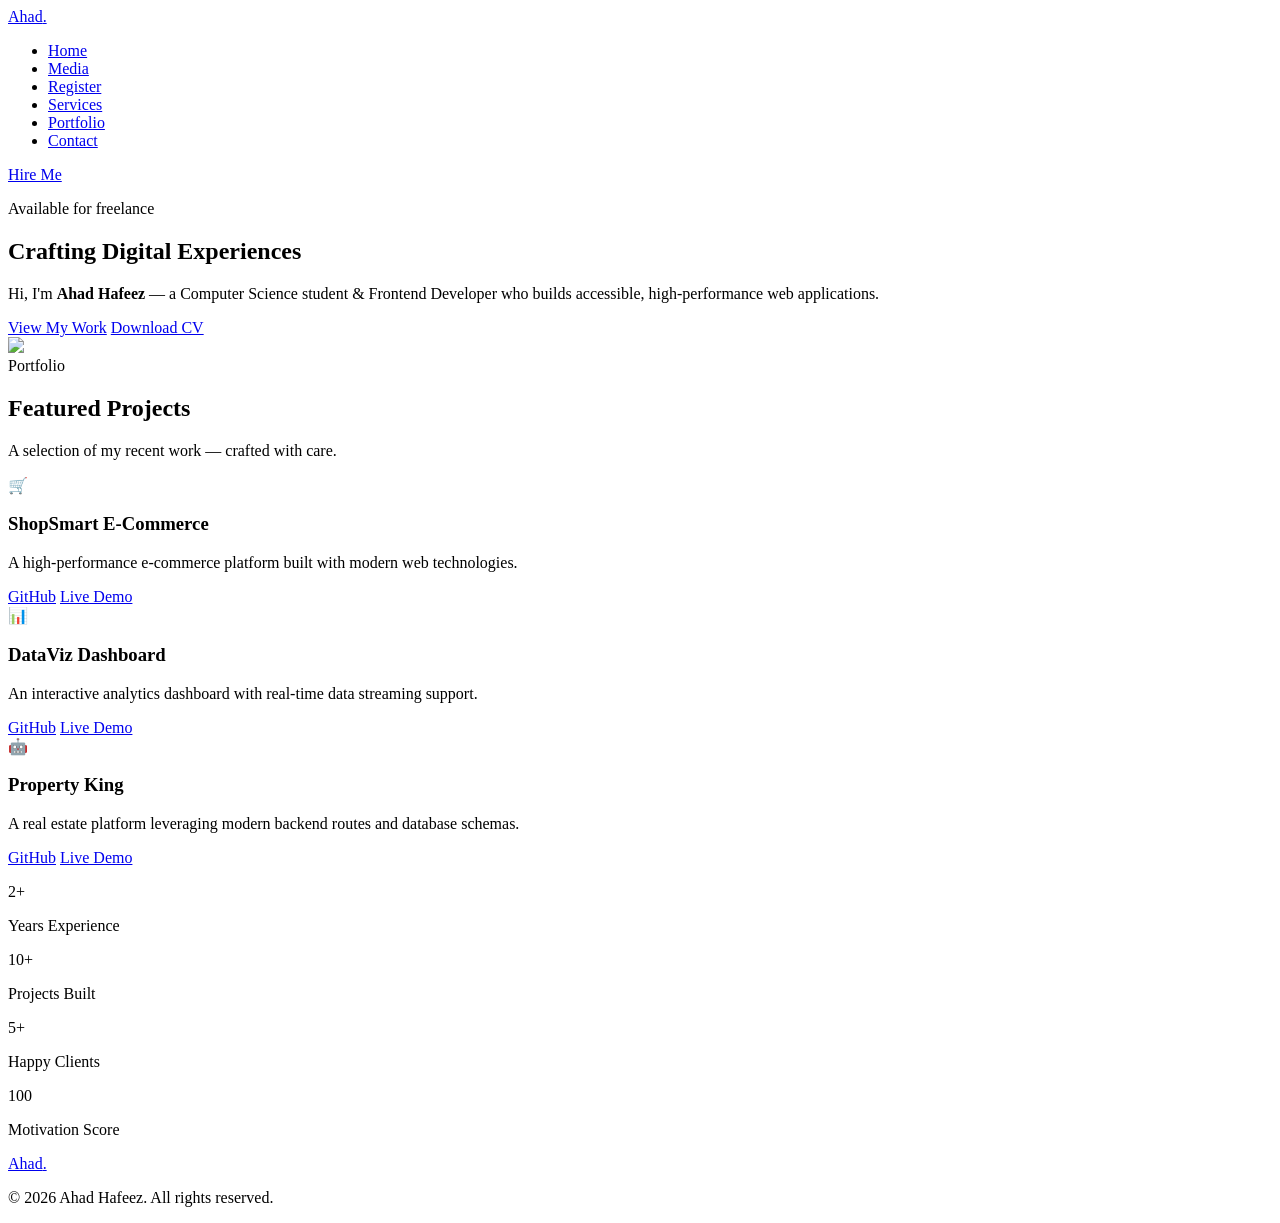
==== index.html @ ba1de9ea "Add initial HTML structure for home page" ====
<!DOCTYPE html>
<html lang="en">
<head>

  <meta charset="UTF-8">
  <meta name="viewport" content="width=device-width, initial-scale=1.0">
  <title>Ahad Hafeez — Portfolio</title>
 
  <link rel="stylesheet" href="home.css">

  <link href="https://fonts.googleapis.com/css2?family=Playfair+Display:wght@700;800&family=DM+Sans:wght@400;500;600&display=swap" rel="stylesheet">
</head>
<body>

  
  <header class="site-header">

    <div class="container header-flex">
      <a class="nav-logo" href="index.html">Ahad<span>.</span></a>
      <nav class="site-nav">
        <ul class="nav-list">

          <li><a class="nav-link active" href="index.html">Home</a></li>

          <li><a class="nav-link" href="media.html">Media</a></li>
          <li><a class="nav-link" href="register.html">Register</a></li>

          <li><a class="nav-link" href="services.html">Services</a></li>
          <li><a class="nav-link" href="portfolio.html">Portfolio</a></li>

          <li><a class="nav-link" href="contact.html">Contact</a></li>
        </ul>
      </nav>
      <a class="btn btn-primary" href="contact.html">Hire Me</a>
    </div>
  </header>

  <main>
    
    <section class="hero section">
      <div class="container hero-grid">
        
        
        <div class="hero-content">
          <p class="eyebrow">Available for freelance</p>


          <h1 class="hero-title">Crafting Digital <span class="highlight">Experiences</span></h1>
          <p class="hero-desc">

            Hi, I'm <strong>Ahad Hafeez</strong> — a Computer Science student & Frontend Developer who builds accessible, high-performance web applications.
          </p>
          <div class="hero-actions">

            <a class="btn btn-primary" href="portfolio.html">View My Work</a>
            <a class="btn btn-outline" href="#">Download CV</a>
          </div>
        </div>

        
        <div class="hero-photo-wrap">


          <div class="photo-frame">
            <img src="pic1.jpeg">
          </div>
        </div>

      </div>
    </section>

    
    <section class="section section-alt">
      <div class="container">
        <div class="section-header">
          <span class="eyebrow">Portfolio</span>
          <h2 class="section-title">Featured Projects</h2>
          <p class="section-subtitle">A selection of my recent work — crafted with care.</p>
        </div>

        <div class="projects-grid">
          <div class="project-card">


            <div class="project-icon">🛒</div>
            <h3>ShopSmart E-Commerce</h3>
            <p>A high-performance e-commerce platform built with modern web technologies.</p>
            <div class="project-actions">
              <a class="btn btn-outline btn-sm" href="#">GitHub</a>

              <a class="btn btn-primary btn-sm" href="#">Live Demo</a>
            </div>
          </div>

          <div class="project-card">
            <div class="project-icon">📊</div>
            <h3>DataViz Dashboard</h3>
            <p>An interactive analytics dashboard with real-time data streaming support.</p>
            <div class="project-actions">
              <a class="btn btn-outline btn-sm" href="#">GitHub</a>

              <a class="btn btn-primary btn-sm" href="#">Live Demo</a>
            </div>
          </div>

          <div class="project-card">
            <div class="project-icon">🤖</div>
            <h3>Property King</h3>
            <p>A real estate platform leveraging modern backend routes and database schemas.</p>
            <div class="project-actions">
              <a class="btn btn-outline btn-sm" href="#">GitHub</a>

              <a class="btn btn-primary btn-sm" href="#">Live Demo</a>
            </div>
          </div>
        </div>
      </div>
    </section>

   
    <section class="section">
      <div class="container">
        <div class="stats-grid">
          <div class="stat-card">
            
            <p class="stat-num">2+</p>
            <p class="stat-label">Years Experience</p>
          </div>
          <div class="stat-card">
            <p class="stat-num">10+</p>
            <p class="stat-label">Projects Built</p>
          </div>
          <div class="stat-card">
            <p class="stat-num">5+</p>
            <p class="stat-label">Happy Clients</p>
          </div>
          <div class="stat-card">
            <p class="stat-num">100</p>
            <p class="stat-label">Motivation Score</p>
          </div>
        </div>
      </div>
    </section>
  </main>


  <footer class="site-footer">
    <div class="container footer-flex">
      <a class="nav-logo" href="index.html">Ahad<span>.</span></a>
      <p class="footer-copy">&copy; 2026 Ahad Hafeez. All rights reserved.</p>
    </div>
  </footer>

</body>
</html>
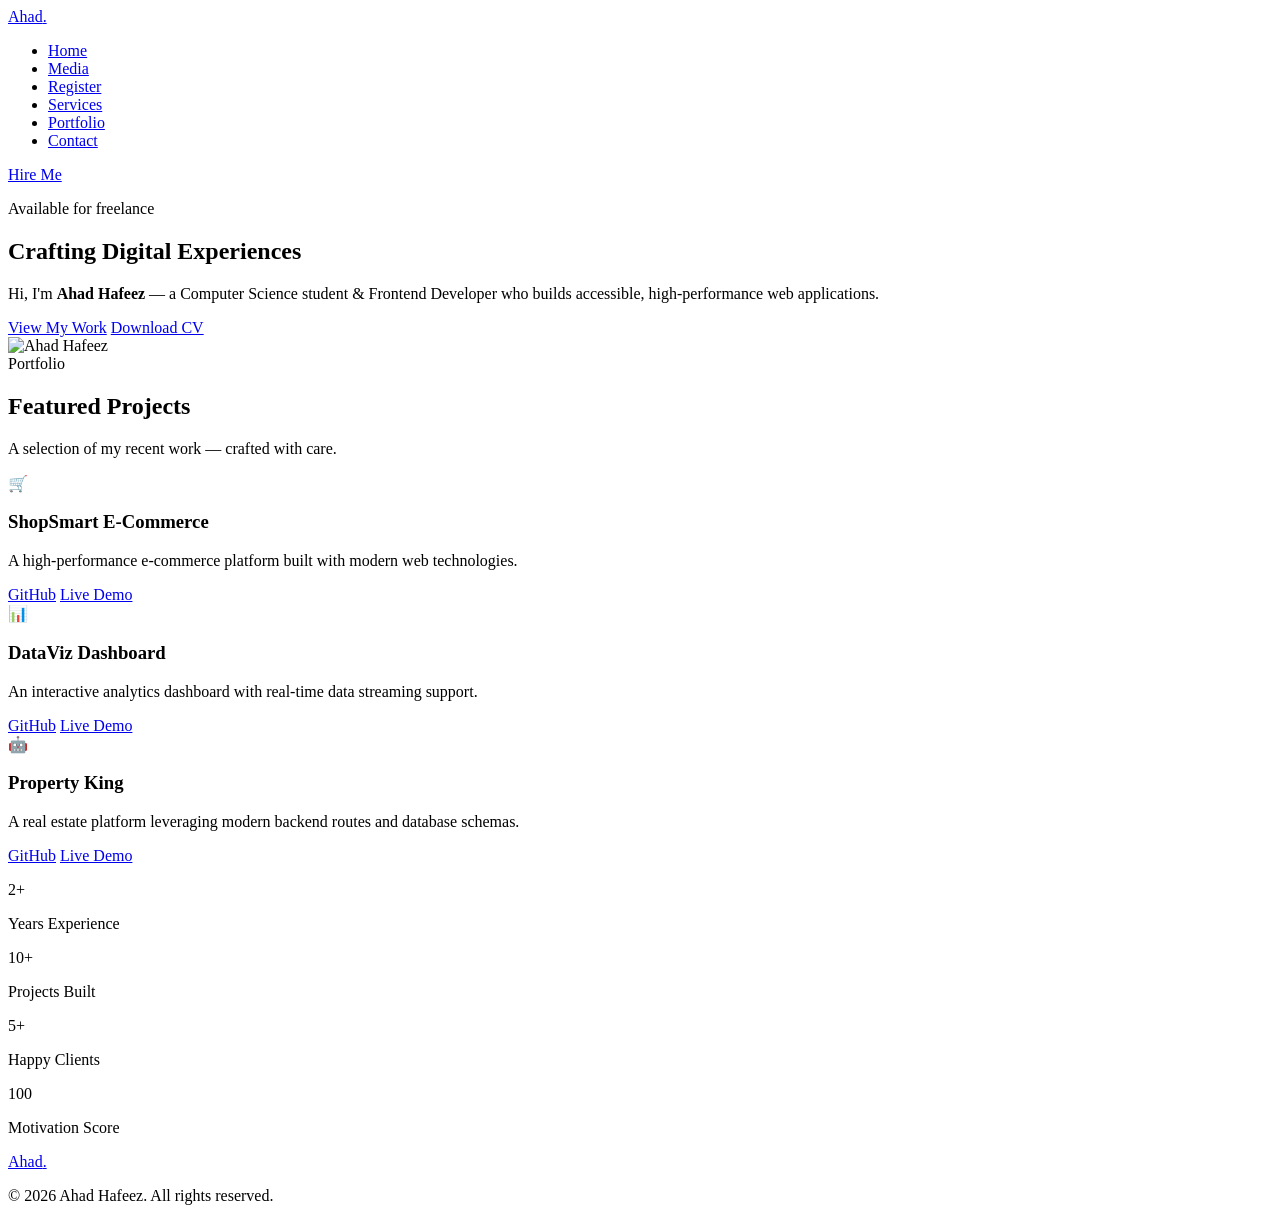
==== commit 18b79427: "changing in html home page" ====
--- a/index.html
+++ b/index.html
@@ -1,31 +1,33 @@
 <!DOCTYPE html>
 <html lang="en">
 <head>
-
   <meta charset="UTF-8">
   <meta name="viewport" content="width=device-width, initial-scale=1.0">
+
+
   <title>Ahad Hafeez — Portfolio</title>
- 
   <link rel="stylesheet" href="home.css">
 
   <link href="https://fonts.googleapis.com/css2?family=Playfair+Display:wght@700;800&family=DM+Sans:wght@400;500;600&display=swap" rel="stylesheet">
 </head>
 <body>
 
-  
   <header class="site-header">
+    <div class="container header-flex">
 
-    <div class="container header-flex">
+
       <a class="nav-logo" href="index.html">Ahad<span>.</span></a>
       <nav class="site-nav">
         <ul class="nav-list">
+          <li><a class="nav-link active" href="index.html">Home</a></li>
+          <li><a class="nav-link" href="media.html">Media</a></li>
 
-          <li><a class="nav-link active" href="index.html">Home</a></li>
 
-          <li><a class="nav-link" href="media.html">Media</a></li>
           <li><a class="nav-link" href="register.html">Register</a></li>
 
           <li><a class="nav-link" href="services.html">Services</a></li>
+
+
           <li><a class="nav-link" href="portfolio.html">Portfolio</a></li>
 
           <li><a class="nav-link" href="contact.html">Contact</a></li>
@@ -36,55 +38,86 @@
   </header>
 
   <main>
-    
     <section class="hero section">
+
       <div class="container hero-grid">
-        
         
         <div class="hero-content">
           <p class="eyebrow">Available for freelance</p>
 
-
           <h1 class="hero-title">Crafting Digital <span class="highlight">Experiences</span></h1>
           <p class="hero-desc">
+
 
             Hi, I'm <strong>Ahad Hafeez</strong> — a Computer Science student & Frontend Developer who builds accessible, high-performance web applications.
           </p>
           <div class="hero-actions">
 
+
             <a class="btn btn-primary" href="portfolio.html">View My Work</a>
+
+
+
             <a class="btn btn-outline" href="#">Download CV</a>
           </div>
         </div>
 
-        
         <div class="hero-photo-wrap">
 
 
           <div class="photo-frame">
-            <img src="pic1.jpeg">
+
+
+            <img src="pic1.jpeg" alt="Ahad Hafeez" class="profile-pic">
           </div>
+
         </div>
+      </div>
 
-      </div>
     </section>
 
-    
     <section class="section section-alt">
       <div class="container">
         <div class="section-header">
+
+
           <span class="eyebrow">Portfolio</span>
           <h2 class="section-title">Featured Projects</h2>
+
+
           <p class="section-subtitle">A selection of my recent work — crafted with care.</p>
+
         </div>
 
         <div class="projects-grid">
+
+
           <div class="project-card">
 
+            <div class="project-icon">🛒</div>
 
-            <div class="project-icon">🛒</div>
+
             <h3>ShopSmart E-Commerce</h3>
+
+
             <p>A high-performance e-commerce platform built with modern web technologies.</p>
+
+
+            <div class="project-actions">
+              <a class="btn btn-outline btn-sm" href="#">GitHub</a>
+
+
+              <a class="btn btn-primary btn-sm" href="#">Live Demo</a>
+            </div>
+          </div>
+
+          <div class="project-card">
+            <div class="project-icon">📊</div>
+
+            <h3>DataViz Dashboard</h3>
+            <p>An interactive analytics dashboard with real-time data streaming support.</p>
+
+
             <div class="project-actions">
               <a class="btn btn-outline btn-sm" href="#">GitHub</a>
 
@@ -93,49 +126,50 @@
           </div>
 
           <div class="project-card">
-            <div class="project-icon">📊</div>
-            <h3>DataViz Dashboard</h3>
-            <p>An interactive analytics dashboard with real-time data streaming support.</p>
+
+            <div class="project-icon">🤖</div>
+            <h3>Property King</h3>
+
+            <p>A real estate platform leveraging modern backend routes and database schemas.</p>
             <div class="project-actions">
+
               <a class="btn btn-outline btn-sm" href="#">GitHub</a>
+
 
               <a class="btn btn-primary btn-sm" href="#">Live Demo</a>
             </div>
           </div>
 
-          <div class="project-card">
-            <div class="project-icon">🤖</div>
-            <h3>Property King</h3>
-            <p>A real estate platform leveraging modern backend routes and database schemas.</p>
-            <div class="project-actions">
-              <a class="btn btn-outline btn-sm" href="#">GitHub</a>
-
-              <a class="btn btn-primary btn-sm" href="#">Live Demo</a>
-            </div>
-          </div>
         </div>
       </div>
+
+
     </section>
 
-   
     <section class="section">
       <div class="container">
+
         <div class="stats-grid">
           <div class="stat-card">
-            
+
             <p class="stat-num">2+</p>
+
             <p class="stat-label">Years Experience</p>
           </div>
+
           <div class="stat-card">
             <p class="stat-num">10+</p>
+
             <p class="stat-label">Projects Built</p>
           </div>
           <div class="stat-card">
             <p class="stat-num">5+</p>
             <p class="stat-label">Happy Clients</p>
+
           </div>
           <div class="stat-card">
             <p class="stat-num">100</p>
+
             <p class="stat-label">Motivation Score</p>
           </div>
         </div>
@@ -143,13 +177,16 @@
     </section>
   </main>
 
+  <footer class="site-footer">
 
-  <footer class="site-footer">
     <div class="container footer-flex">
       <a class="nav-logo" href="index.html">Ahad<span>.</span></a>
+
       <p class="footer-copy">&copy; 2026 Ahad Hafeez. All rights reserved.</p>
+
     </div>
   </footer>
 
+  
 </body>
-</html>+</html>
